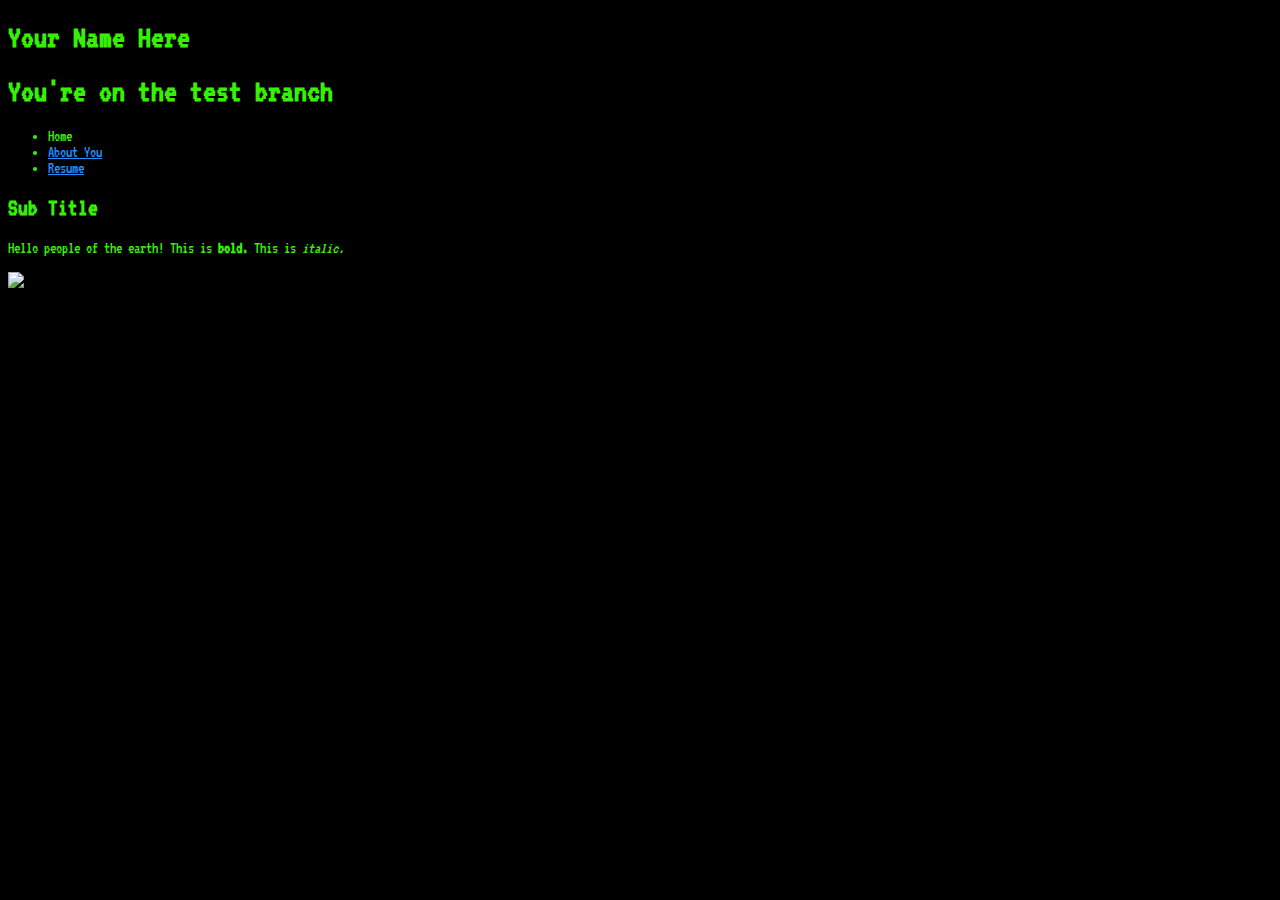
==== index.html @ 79f9b723 "trying to push the test branch" ====
<!doctype html>

    <head>
        <title>Your Website</title>
        <link rel="stylesheet" type="text/css" href="main.css"/>
    </head>

    <body>

        <h1>Your Name Here</h1>
        <h1>You're on the test branch</h1>

        <ul>
            <li>Home</li>
            <li><a href="page2.html">About You</a></li>
            <li><a href="page3.html">Resume</a></li>
        </ul>

        <h2>Sub Title</h2>

        <p>
            Hello people of the earth! This is <strong>bold.</strong> This is <em>italic.</em>
        </p>

        <img src="https://i.gifer.com/759r.gif">

    </body>

</html>
---- main.css ----
@import url('https://fonts.googleapis.com/css?family=VT323');

body {
    background: #000;
    font-family: 'VT323', monospace;
    color: #37F005;
}

a {
    color: dodgerblue;
}
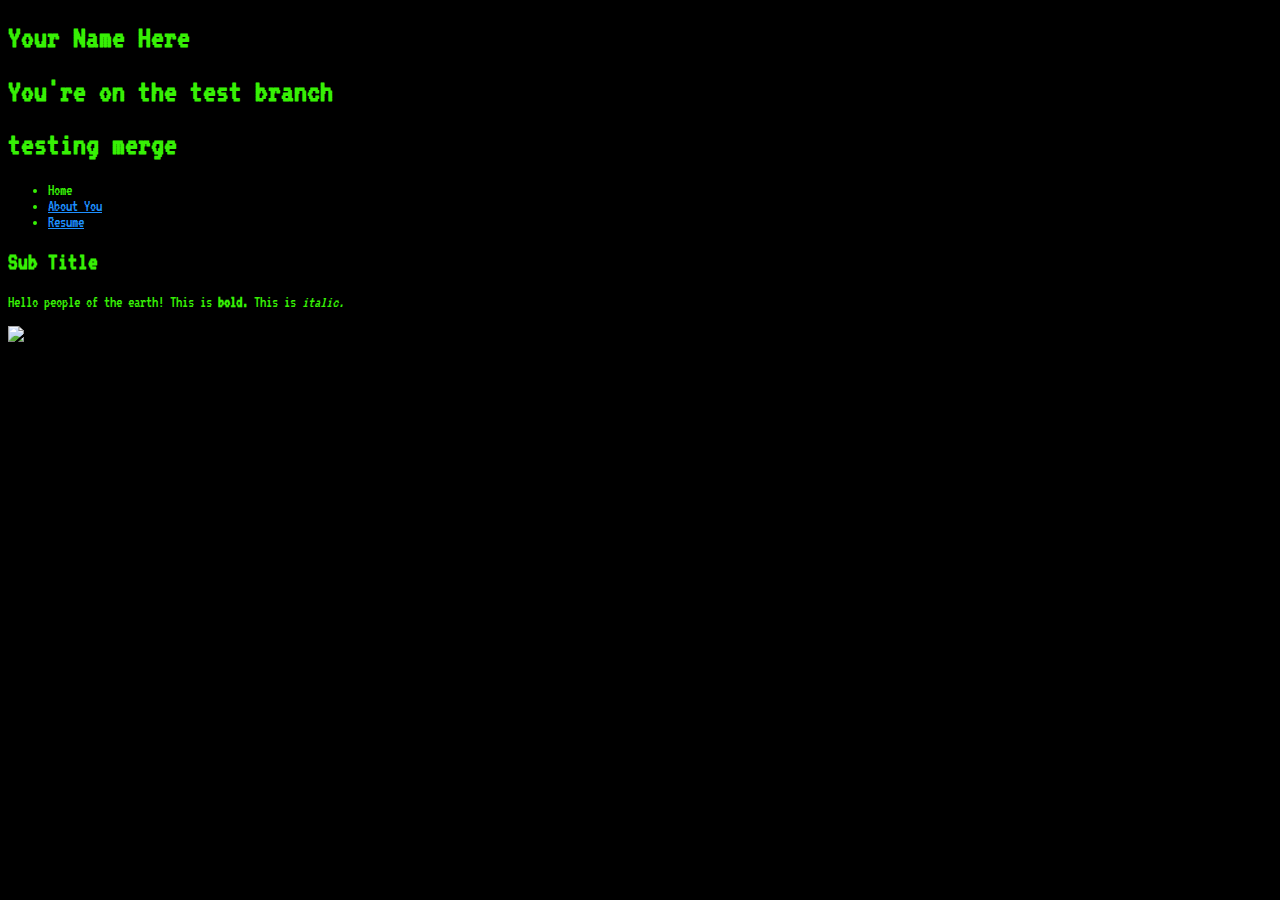
==== commit f478cc68: "trying to merge the test branch" ====
--- a/index.html
+++ b/index.html
@@ -9,6 +9,7 @@
 
         <h1>Your Name Here</h1>
         <h1>You're on the test branch</h1>
+        <h1>testing merge</h1>
 
         <ul>
             <li>Home</li>
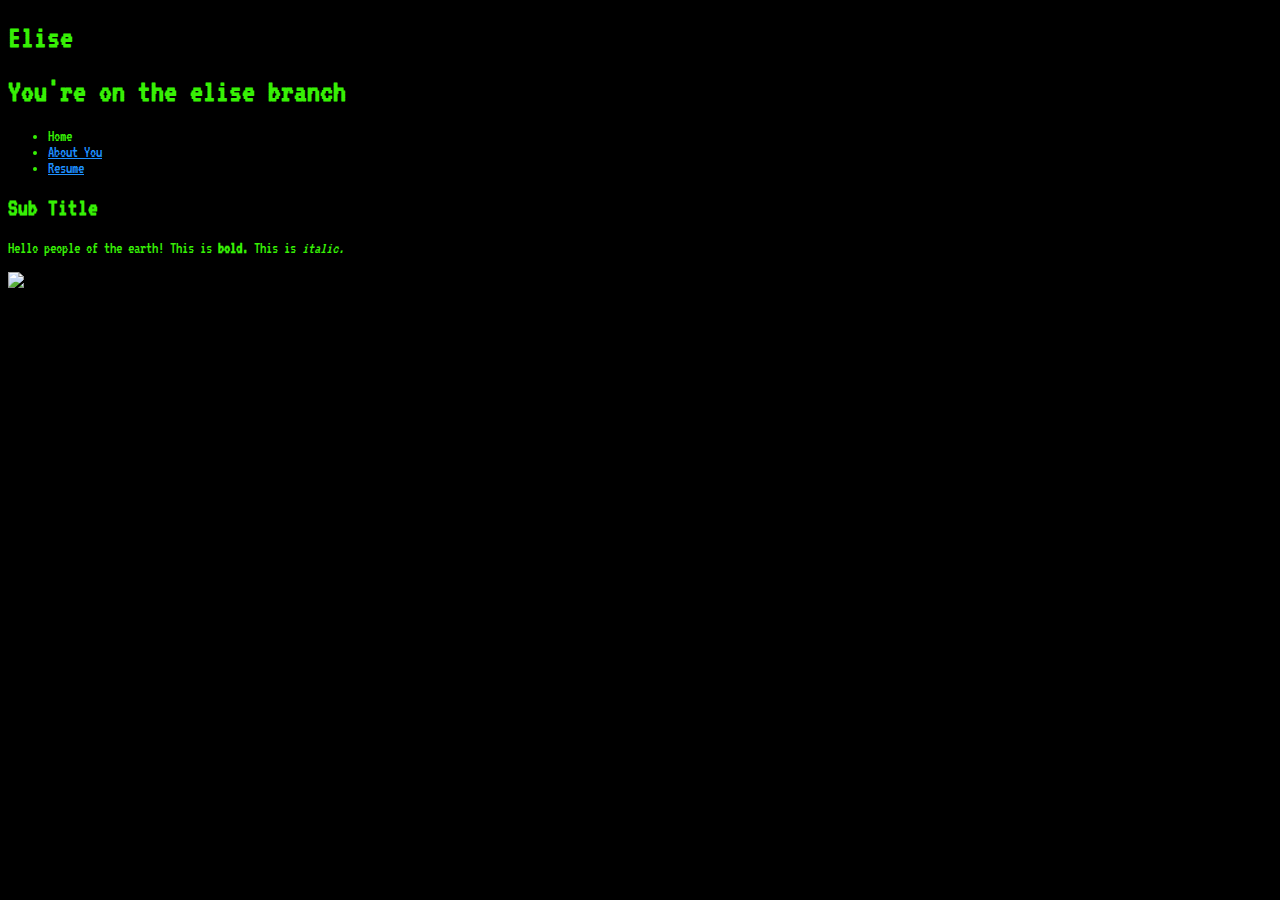
==== commit b8be73dd: "elise" ====
--- a/index.html
+++ b/index.html
@@ -1,30 +1,29 @@
 <!doctype html>
 
-    <head>
-        <title>Your Website</title>
-        <link rel="stylesheet" type="text/css" href="main.css"/>
-    </head>
+<head>
+    <title>Your Website</title>
+    <link rel="stylesheet" type="text/css" href="main.css" />
+</head>
 
-    <body>
+<body>
 
-        <h1>Your Name Here</h1>
-        <h1>You're on the test branch</h1>
-        <h1>testing merge</h1>
+    <h1>Elise</h1>
+    <h1>You're on the elise branch</h1>
 
-        <ul>
-            <li>Home</li>
-            <li><a href="page2.html">About You</a></li>
-            <li><a href="page3.html">Resume</a></li>
-        </ul>
+    <ul>
+        <li>Home</li>
+        <li><a href="page2.html">About You</a></li>
+        <li><a href="page3.html">Resume</a></li>
+    </ul>
 
-        <h2>Sub Title</h2>
+    <h2>Sub Title</h2>
 
-        <p>
-            Hello people of the earth! This is <strong>bold.</strong> This is <em>italic.</em>
-        </p>
+    <p>
+        Hello people of the earth! This is <strong>bold.</strong> This is <em>italic.</em>
+    </p>
 
-        <img src="https://i.gifer.com/759r.gif">
+    <img src="https://i.gifer.com/759r.gif">
 
-    </body>
+</body>
 
 </html>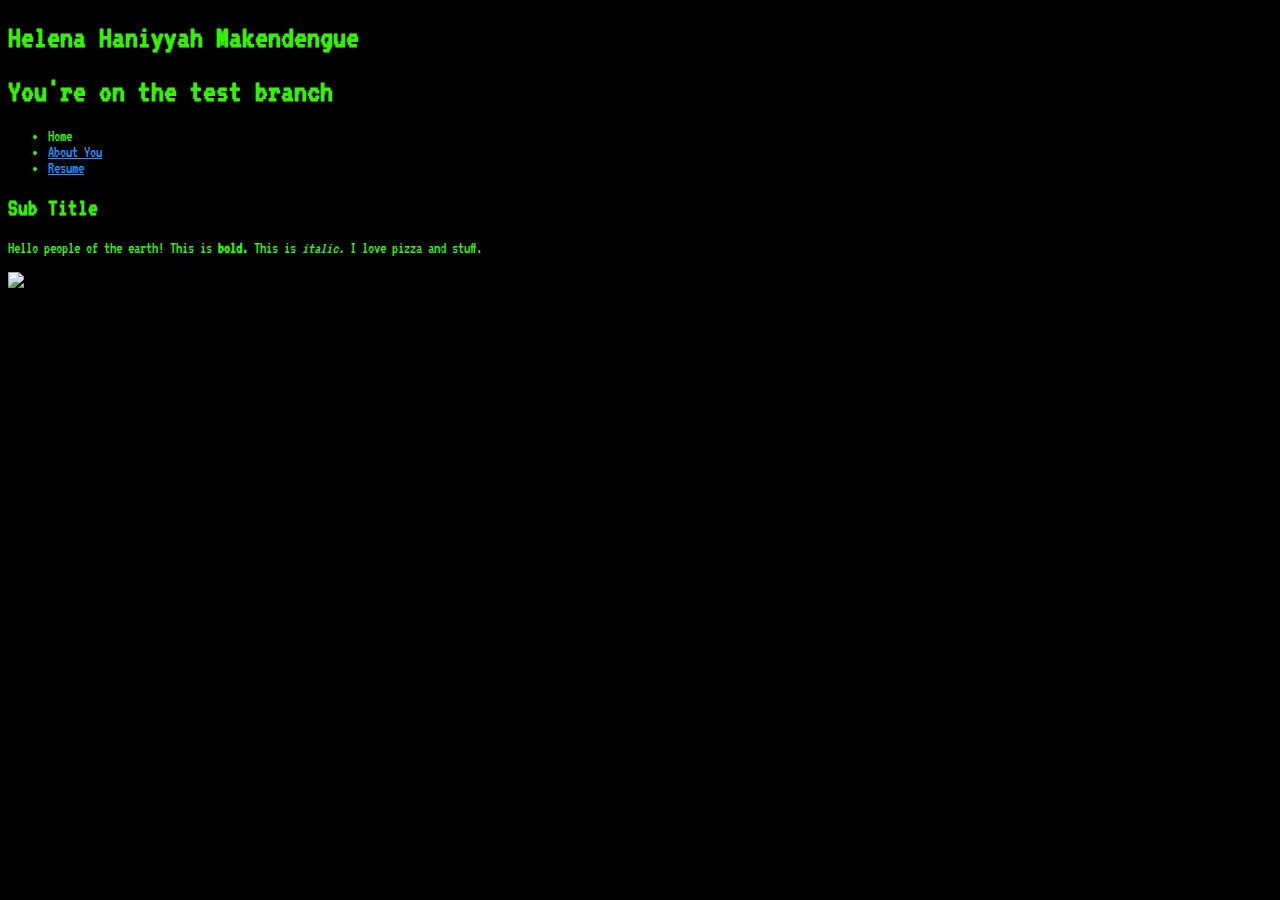
==== commit b4203c47: "added more text" ====
--- a/index.html
+++ b/index.html
@@ -1,29 +1,30 @@
 <!doctype html>
 
-<head>
-    <title>Your Website</title>
-    <link rel="stylesheet" type="text/css" href="main.css" />
-</head>
+    <head>
+        <title>Your Website</title>
+        <link rel="stylesheet" type="text/css" href="main.css"/>
+    </head>
 
-<body>
+    <body>
 
-    <h1>Elise</h1>
-    <h1>You're on the elise branch</h1>
+        <h1>Helena Haniyyah Makendengue</h1>
+        <h1>You're on the test branch</h1>
 
-    <ul>
-        <li>Home</li>
-        <li><a href="page2.html">About You</a></li>
-        <li><a href="page3.html">Resume</a></li>
-    </ul>
+        <ul>
+            <li>Home</li>
+            <li><a href="page2.html">About You</a></li>
+            <li><a href="page3.html">Resume</a></li>
+        </ul>
 
-    <h2>Sub Title</h2>
+        <h2>Sub Title</h2>
 
-    <p>
-        Hello people of the earth! This is <strong>bold.</strong> This is <em>italic.</em>
-    </p>
+        <p>
+            Hello people of the earth! This is <strong>bold.</strong> This is <em>italic.</em>
+            I love pizza and stuff.
+        </p>
 
-    <img src="https://i.gifer.com/759r.gif">
+        <img src="https://i.gifer.com/759r.gif">
 
-</body>
+    </body>
 
 </html>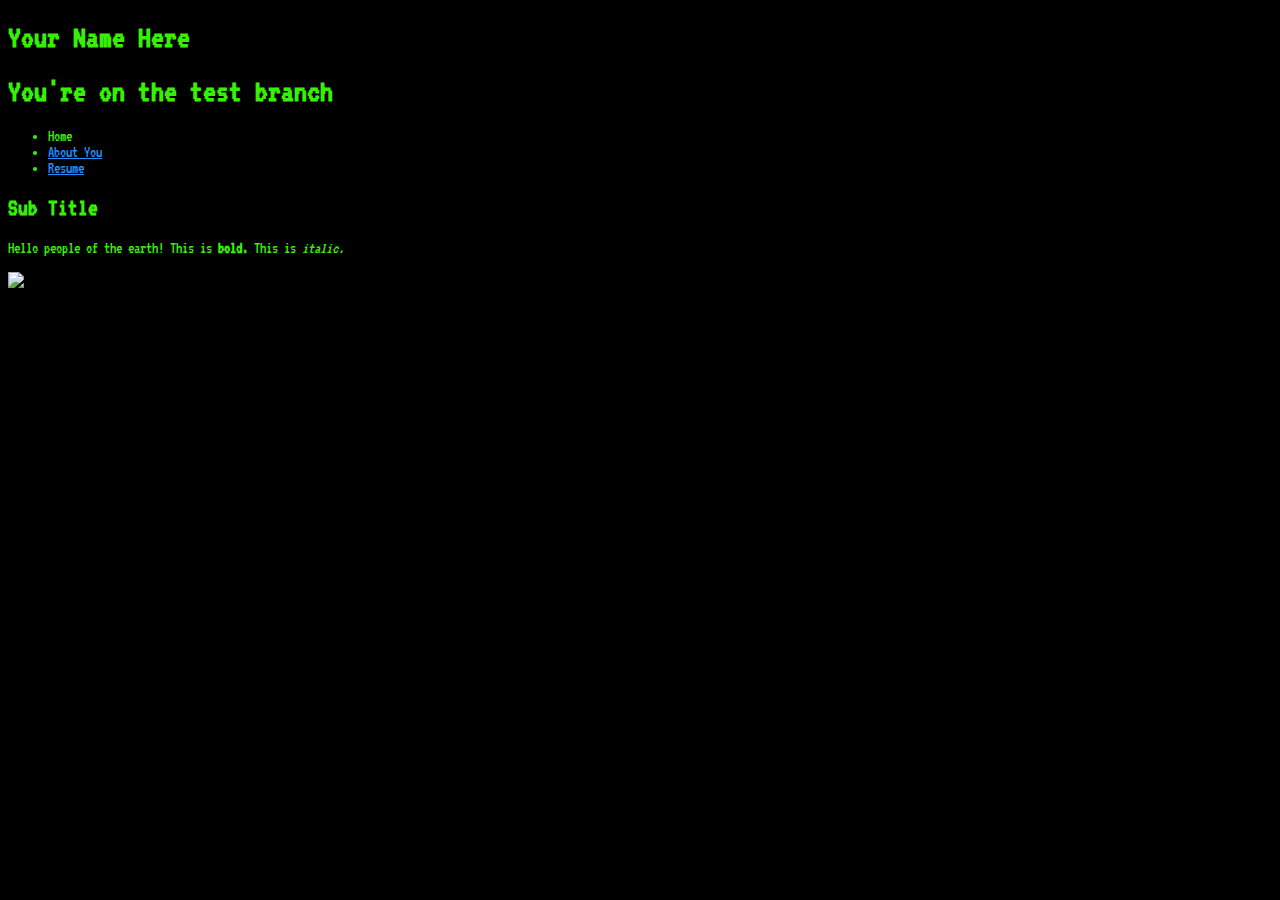
==== commit a9d60300: "I added my name" ====
--- a/index.html
+++ b/index.html
@@ -1,13 +1,13 @@
 <!doctype html>
 
     <head>
-        <title>Your Website</title>
+        <title>MICHELLE'S WEBSITE</title>
         <link rel="stylesheet" type="text/css" href="main.css"/>
     </head>
 
     <body>
 
-        <h1>Helena Haniyyah Makendengue</h1>
+        <h1>Your Name Here</h1>
         <h1>You're on the test branch</h1>
 
         <ul>
@@ -20,11 +20,10 @@
 
         <p>
             Hello people of the earth! This is <strong>bold.</strong> This is <em>italic.</em>
-            I love pizza and stuff.
         </p>
 
         <img src="https://i.gifer.com/759r.gif">
 
     </body>
 
-</html>+</html>
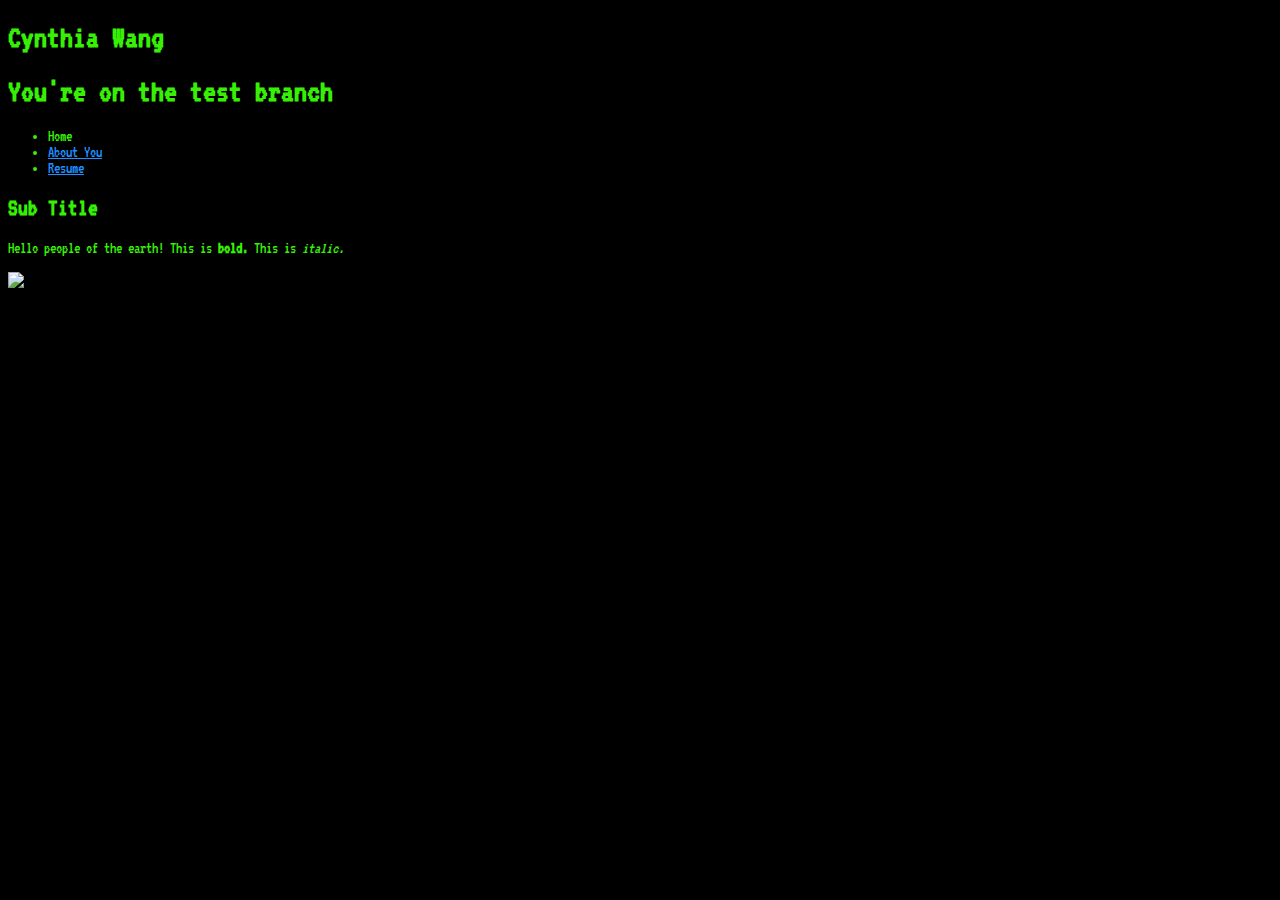
==== commit 990d20e6: "changed text" ====
--- a/index.html
+++ b/index.html
@@ -1,13 +1,13 @@
 <!doctype html>
 
     <head>
-        <title>MICHELLE'S WEBSITE</title>
+        <title>Your Website</title>
         <link rel="stylesheet" type="text/css" href="main.css"/>
     </head>
 
     <body>
 
-        <h1>Your Name Here</h1>
+        <h1>Cynthia Wang</h1>
         <h1>You're on the test branch</h1>
 
         <ul>
@@ -26,4 +26,4 @@
 
     </body>
 
-</html>
+</html>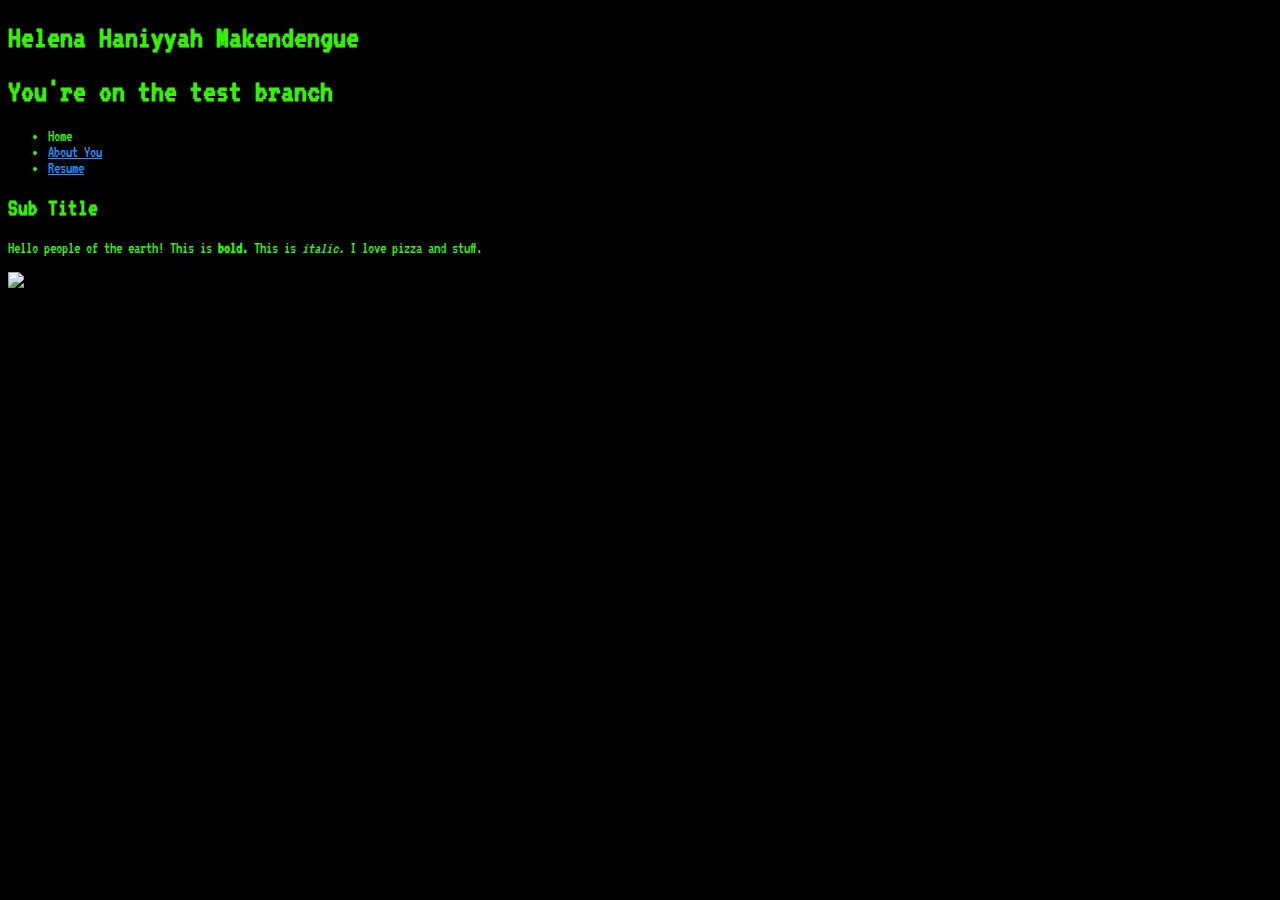
==== commit fa98587a: "Merge pull request #9 from waccgt/haniyyah" ====
--- a/index.html
+++ b/index.html
@@ -7,7 +7,7 @@
 
     <body>
 
-        <h1>Cynthia Wang</h1>
+        <h1>Helena Haniyyah Makendengue</h1>
         <h1>You're on the test branch</h1>
 
         <ul>
@@ -20,6 +20,7 @@
 
         <p>
             Hello people of the earth! This is <strong>bold.</strong> This is <em>italic.</em>
+            I love pizza and stuff.
         </p>
 
         <img src="https://i.gifer.com/759r.gif">
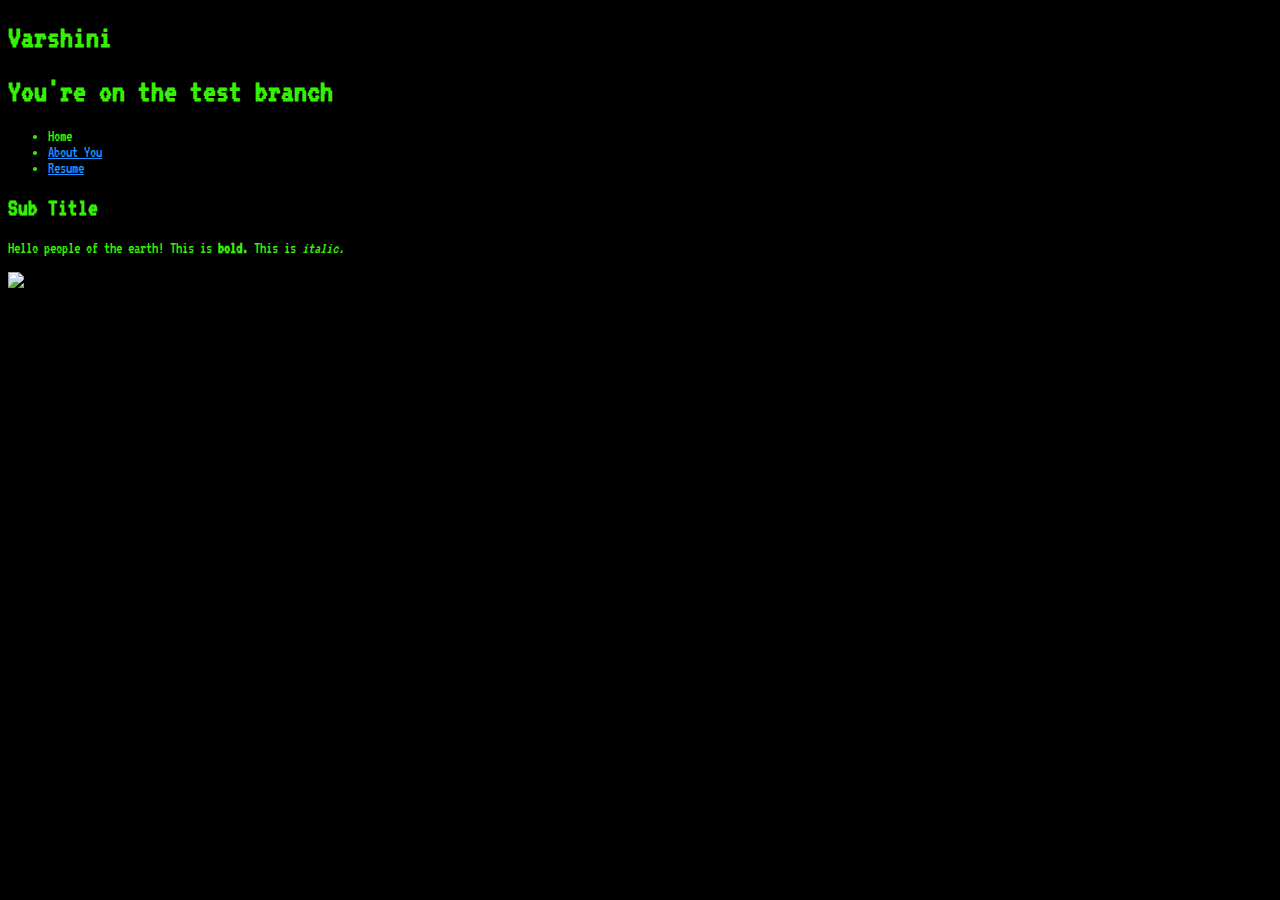
==== commit d62e4f2b: "changed name" ====
--- a/index.html
+++ b/index.html
@@ -7,7 +7,7 @@
 
     <body>
 
-        <h1>Helena Haniyyah Makendengue</h1>
+        <h1>Varshini</h1>
         <h1>You're on the test branch</h1>
 
         <ul>
@@ -20,11 +20,10 @@
 
         <p>
             Hello people of the earth! This is <strong>bold.</strong> This is <em>italic.</em>
-            I love pizza and stuff.
         </p>
 
         <img src="https://i.gifer.com/759r.gif">
 
     </body>
 
-</html>+</html>
